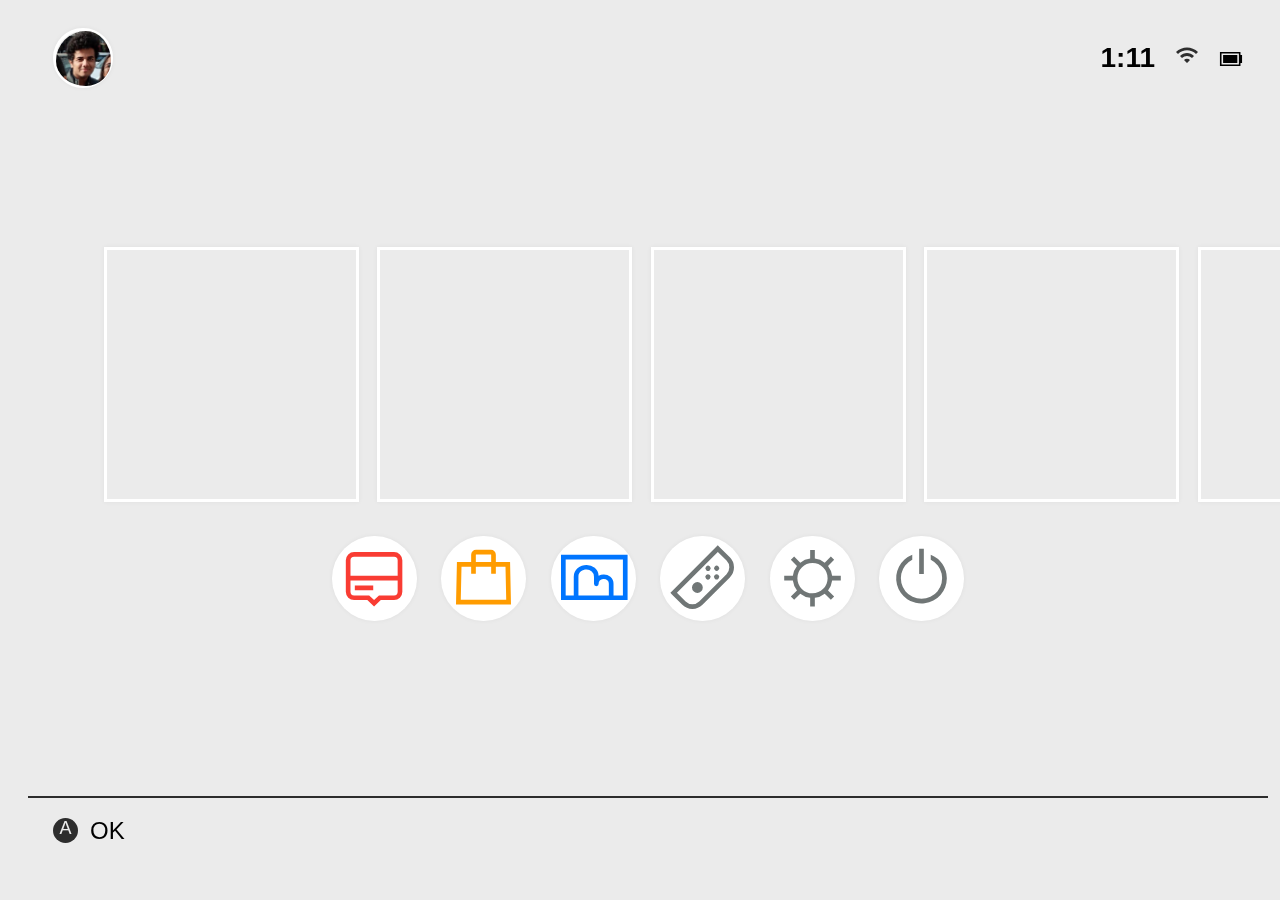
==== index.html @ 7dfe70ae "added names to the games" ====
<!DOCTYPE html>
<html lang="en">
<head>
    <meta charset="UTF-8">
    <meta attr="viewport" content="width=device-width, initial-scale=1.0">
    <meta http-equiv="X-UA-Compatible" content="ie=edge">
    <title>Document</title>
    <!-- Link to style.css -->
    <link rel="stylesheet" href="style.css">
    <!-- Link to script.js -->
    <script defer src="script.js"></script>
</head>
<body>
    <div class="wrapper flex flex-col">
        <header class="flex v-center">
            <a data-attr="User's Page" href="#" class="profile">
                <img src="assets/samyak.jpg" alt="User's Profile" class="profile-image">
            </a>
            
            <div class="time">
                <span id="time"></span>
            </div>
            <div class="wifi">
                <img src="assets/wifi.svg" alt=""/>
            </div>
            <div class="battery">
                <img src="assets/s.svg" alt=""/>
            </div>
        </header>
        <main>
            <div class="games">
                <a href="#" class="item" data-attr="Breath of the Wild"><img src="https://www.nintendo.de/games/oms/breath_of_the_wild/media/wallpapers/mobile-1.jpg" alt=""/></a>
                <a href="#" class="item" data-attr="Shovel Knight"><img src="https://cdn03.nintendo-europe.com/media/images/11_square_images/games_18/nintendo_switch_download_software/SQ_NSwitchDS_ShovelKnightTreasureTrove.jpg" alt=""/></a>
                <a href="#" class="item" data-attr="Super Bomberman R"><img src="https://cdn03.nintendo-europe.com/media/images/11_square_images/games_18/nintendo_switch_5/SQ_NSwitch_SuperBombermanR.jpg" alt=""/></a>
                <a href="#" class="item" data-attr="Breath of the Wild"><img src="https://www.nintendo.de/games/oms/breath_of_the_wild/media/wallpapers/mobile-1.jpg" alt=""/></a>
                <a href="#" class="item" data-attr="Breath of the Wild"><img src="https://www.nintendo.de/games/oms/breath_of_the_wild/media/wallpapers/mobile-1.jpg" alt=""/></a>
                <a href="#" class="item" data-attr="Breath of the Wild"><img src="https://www.nintendo.de/games/oms/breath_of_the_wild/media/wallpapers/mobile-1.jpg" alt=""/></a>
                <a href="#" class="item" data-attr="Breath of the Wild"><img src="https://www.nintendo.de/games/oms/breath_of_the_wild/media/wallpapers/mobile-1.jpg" alt=""/></a>
                <a href="#" class="item" data-attr="Breath of the Wild"><img src="https://www.nintendo.de/games/oms/breath_of_the_wild/media/wallpapers/mobile-1.jpg" alt=""/></a>
                <a href="#" class="item" data-attr="Breath of the Wild"><img src="https://www.nintendo.de/games/oms/breath_of_the_wild/media/wallpapers/mobile-1.jpg" alt=""/></a>
                <a href="#" class="item" data-attr="Breath of the Wild"><img src="https://www.nintendo.de/games/oms/breath_of_the_wild/media/wallpapers/mobile-1.jpg" alt=""/></a>
                <a href="#" class="item" data-attr="Breath of the Wild"><img src="https://www.nintendo.de/games/oms/breath_of_the_wild/media/wallpapers/mobile-1.jpg" alt=""/></a>
            </div>
            <nav>
                <a data-attr="News" href="#"><img src="assets/newsfeed.svg" alt="" /></a>
                <a data-attr="Nintendo eShop" href="#"><img src="assets/eShop.svg" alt="" /></a>
                <a data-attr="Album" href="#"><img src="assets/gallary.svg" alt="" /></a>
                <a data-attr="Controllers" href="#"><img src="assets/controller.svg" alt=""/></a>
                <a data-attr="System Settings" href="#"><img src="assets/settings.svg" alt=""/></a>
                <a data-attr="Sleep Mode" href="#"><img src="assets/power.svg" alt="" /></a>
            </nav>
        </main>
        <footer class="flex">
            <div class="accept flex v-center">
                <div class="btn">A</div>
                <span>OK</span>
            </div>
        </footer>
    </div>
</body>
</html>
---- style.css ----
/*=========== global =============*/
:root {
	--main-font-family: 'a-otf-ud-shin-go-pr6n', sans-serif;
    --semibold-font-family: 'fot-udkakugo-large-pr6n', sans-serif;
    --number-font-family:  sans-serif;
}

:focus {
	outline: 0;
}

*,
*:before,
*:after {
	box-sizing: border-box;
}

.flex {
	display: flex;
}

.flex-row {
	flex-direction: row;
}

.flex-col {
	flex-direction: column;
}

.v-center {
	align-items: center;
}

body {
	--bg: #EBEBEB;
	background: var(--bg);
}

.wrapper {
	--static: #2D2D2D;
	--solid: #FFF;
	--shadow: 0 0 5px rgba(0, 0, 0, .05);
	position:fixed;
	margin: 0 auto;
	padding: 20px;
	height: 95vh;
	width: 100%;
}

html {
	font-family: 'din-2014',sans-serif;
	color: var(--static);
	user-select: none;
}

span {
	display: inline-block;
	line-height: 1;
}

a {
	position: relative;
	--focus-light: #3FE9D3;
	--focus-dark: #04B9C3;
}

a:after {
	display: none;
	content: attr(data-attr);
	position: absolute;
	bottom: -80px;
	left: 50%;
	transform: translate(-50%, -42.5px);
	font-size: 26px;
	font-weight: 300;
	white-space: pre;
	color: var(--focus-dark);
}

a:hover:after,
a:focus:after {
	display: inline-block;
}

a:hover,
a:focus {
	animation: focus 1s infinite;
}

@keyframes focus {
	0% {
		box-shadow: var(--shadow), 0 0 0 5px var(--focus-light);
	}
	50% {
		box-shadow: var(--shadow), 0 0 0 5px var(--focus-dark);
	}
	100% {
		box-shadow: var(--shadow), 0 0 0 5px var(--focus-light);
	}
}


/*=========== header =============*/

header {
	margin-bottom: auto;
	padding: 0 25px;
	font-size: 28px;
	font-weight: 600;
}

header > * {
	margin: 0 10px;
}

header > *:first-child,
.games .item:first-child {
	margin-left: 0;
}

header > *:last-child,
.games .item:last-child {
	margin-right: 0;
}

a.profile {
	margin-right: auto;
	--d: 60px;
	width: var(--d);
	height: var(--d);
	border: 3px solid var(--solid);
	background: var(--bg);
	box-shadow: var(--shadow);
	border-radius: 100%;
}

.profile-image {
	padding-right: 5px;
	padding-bottom:5px;
    width: var(--d); /* Adjust the width as needed */
    height: var(--d); /* Adjust the height as needed */
    border-radius: 50%;
    object-fit: cover; /* Ensures the image covers the area while maintaining aspect ratio */
}


a.profile:after {
	font-size: .75em;
	display: none;
	content: attr(data-attr);
	position: absolute;
	bottom: -30px;
	left: 130px;
	transform: translate(-50%, -42.5px);
	font-weight: 300;
	white-space: pre;
	color: var(--focus-dark);
}
a.profile:hover:after,
a.profile:focus:after {
	display: inline-block;
}

.battery span i {
	font-style: initial;
	font-size: .6em;
}

.battery {
	width: 24px;
	height: 24px;
	
}


/*=========== main =============*/

main {
	position: relative;
	margin: 0 -20px;
}

.games {
	position: relative;
	margin-bottom: 30px;
	padding: 30px 96px 0px;
	overflow-x: scroll;
	white-space: nowrap;
}

.games::-webkit-scrollbar {
	height: 0px;
}

.games .item {
	display: inline-block;
	margin: 0 7px;
	--d: 255px;
	height: var(--d);
	width: var(--d);
	flex-shrink: 0;
	background: var(--bg);
	border: 3px solid var(--solid);
	box-shadow: var(--shadow);
	overflow: hidden;
}
.games .item img {
	width: 100%;
}

main nav {
	text-align: center;
	margin-bottom: 43px;
}

main nav a {
	display: inline-flex;
	justify-content: center;
	margin: 0 10px;
	--d: 85px;
	height: var(--d);
	width: var(--d);
	background: var(--solid);
	box-shadow: var(--shadow);
	border-radius: 100%;
}
.games .item {
    display: inline-block;
    margin: 0 7px;
    --d: 255px;
    height: var(--d);
    width: var(--d);
    flex-shrink: 0;
    background: var(--bg);
    border: 3px solid var(--solid);
    box-shadow: var(--shadow);
    overflow: hidden;
    position: relative; /* Added for positioning the game name */
}

.games .item img {
    width: 100%;
}

/* Added styles for the game name */
.games .item:after {
    display: none;
    content: attr(data-attr);
    position: absolute;
    top: 100%; /* Positioning the game name at the center of the image */
    left: 50%; /* Positioning the game name at the center of the image */
    transform: translate(-50%, -50%); /* Centering the game name */
    font-size: 26px;
	font-weight: 400;
	white-space: pre;
	color: var(--focus-dark);
    background-color: rgba(255, 255, 255, 0.8); 
    padding: 5px 100%; /* Padding around the game name */
    border-radius: 5px; /* Rounded corners for the background */
	z-index: 100;
}

/* Show the game name on hover */
.games .item:hover:after {
    display: inline-block;
}


/*=========== footer =============*/

footer {
	position: relative;
	margin-top: auto;
	padding: 20px 25px 0;
	font-size: 24px;
	border-top: 2px solid var(--static);
}

.mode {
	margin-right: auto;
}

.accept .btn {
	--d: 25px;
	margin-right: 12px;
	display: inline-block;
	width: var(--d);
	height: var(--d);
	background: var(--static);
	border-radius: 100%;
	font-size: .75em;
	text-align: center;
	color: var(--bg);
}
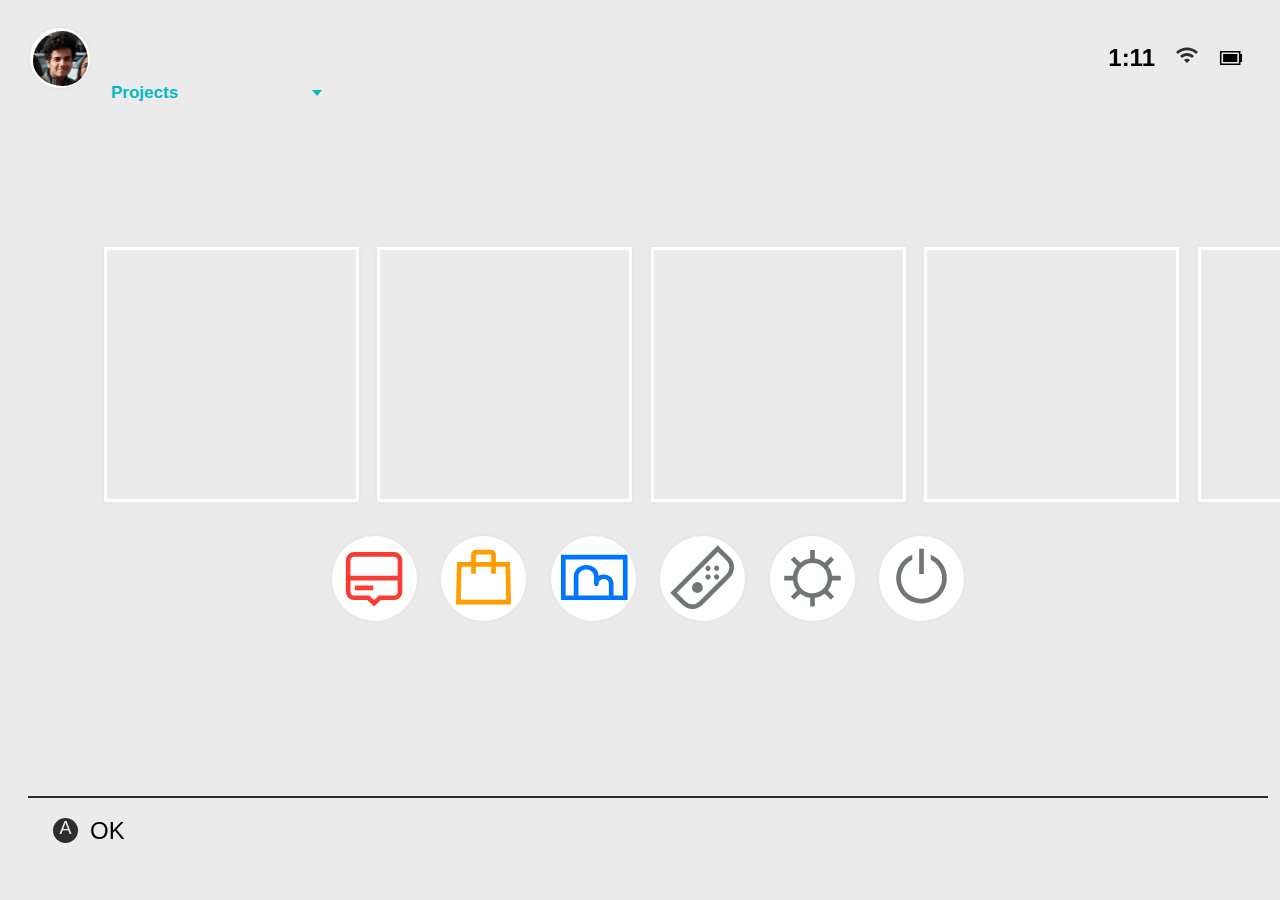
==== commit ac1032dd: "file change" ====
--- a/index.html
+++ b/index.html
@@ -16,6 +16,18 @@
             <a data-attr="User's Page" href="#" class="profile">
                 <img src="assets/samyak.jpg" alt="User's Profile" class="profile-image">
             </a>
+            <div class="dropdown">
+                <div class="select">
+                    <span class="selected">Projects</span>
+                    <div class="caret"></div>
+                </div>
+                <ul class="menu">
+                    <li>AI/ML Projects</li>
+                    <li>IOT Projects</li>
+                    <li>C++ Projects</li>
+                    <li class="active">Projects</li>
+                </ul>
+            </div>
             
             <div class="time">
                 <span id="time"></span>
--- a/style.css
+++ b/style.css
@@ -104,8 +104,8 @@
 
 header {
 	margin-bottom: auto;
-	padding: 0 25px;
-	font-size: 28px;
+	padding: 0px 25px 0px 2px;
+	font-size: 24px;
 	font-weight: 600;
 }
 
@@ -150,7 +150,7 @@
 	content: attr(data-attr);
 	position: absolute;
 	bottom: -30px;
-	left: 130px;
+	left: 119px;
 	transform: translate(-50%, -42.5px);
 	font-weight: 300;
 	white-space: pre;
@@ -291,4 +291,79 @@
 	font-size: .75em;
 	text-align: center;
 	color: var(--bg);
+}
+
+
+.dropdown {
+    min-width: 13em;
+	position: absolute;
+    top: 67px;
+    left: 94px;
+    margin: 4px;
+    font-size: 17px;
+}
+.select {
+    background: #EBEBEB;
+    color: #04B9C3;
+    display: flex;
+    justify-content: space-between;
+    align-items: center;
+    
+    border-radius: 0.5em;
+    padding: 5px;
+	
+
+    cursor: pointer;
+    transition: 0.3s;
+}
+.select-clicked {
+    border: 2px #26489a solid;
+    box-shadow: 0 0 0.8em #26489a;
+}
+.select:hover {
+    background: #323741;
+}
+.caret {
+    width: 0;
+    height: 0;
+    border-left: 5px solid transparent;
+    border-right: 5px solid transparent;
+    border-top: 6px solid #04B9C3;
+    transition: 0.3s;
+}
+.caret-rotate {
+    transform: rotate(180deg);
+}
+.menu {
+    list-style: none;
+    padding: 0.2em 0.5em;
+    background: #323741;
+    border: 1px #363a43 solid;
+    box-shadow: 0 0.5em 1em rgba(0, 0, 0, 0.2);
+    border-radius: 0.5em;
+    color: #9fa5b5;
+    position: absolute;
+    top: 22px;
+    left: 50%;
+    width: 100%;
+    transform: translateX(-50%);
+    opacity: 0;
+    display: none;
+    transition: 0.2s;
+    z-index: 1;
+}
+.menu li {
+    padding: 0.7em 0.5em;
+    margin: 0.3em 0;
+    border-radius: 0.5em;
+    cursor: pointer;
+}
+.menu li:hover {
+    background: #2a2d35;
+}
+
+
+.menu-open {
+    display: block;
+    opacity: 1;
 }